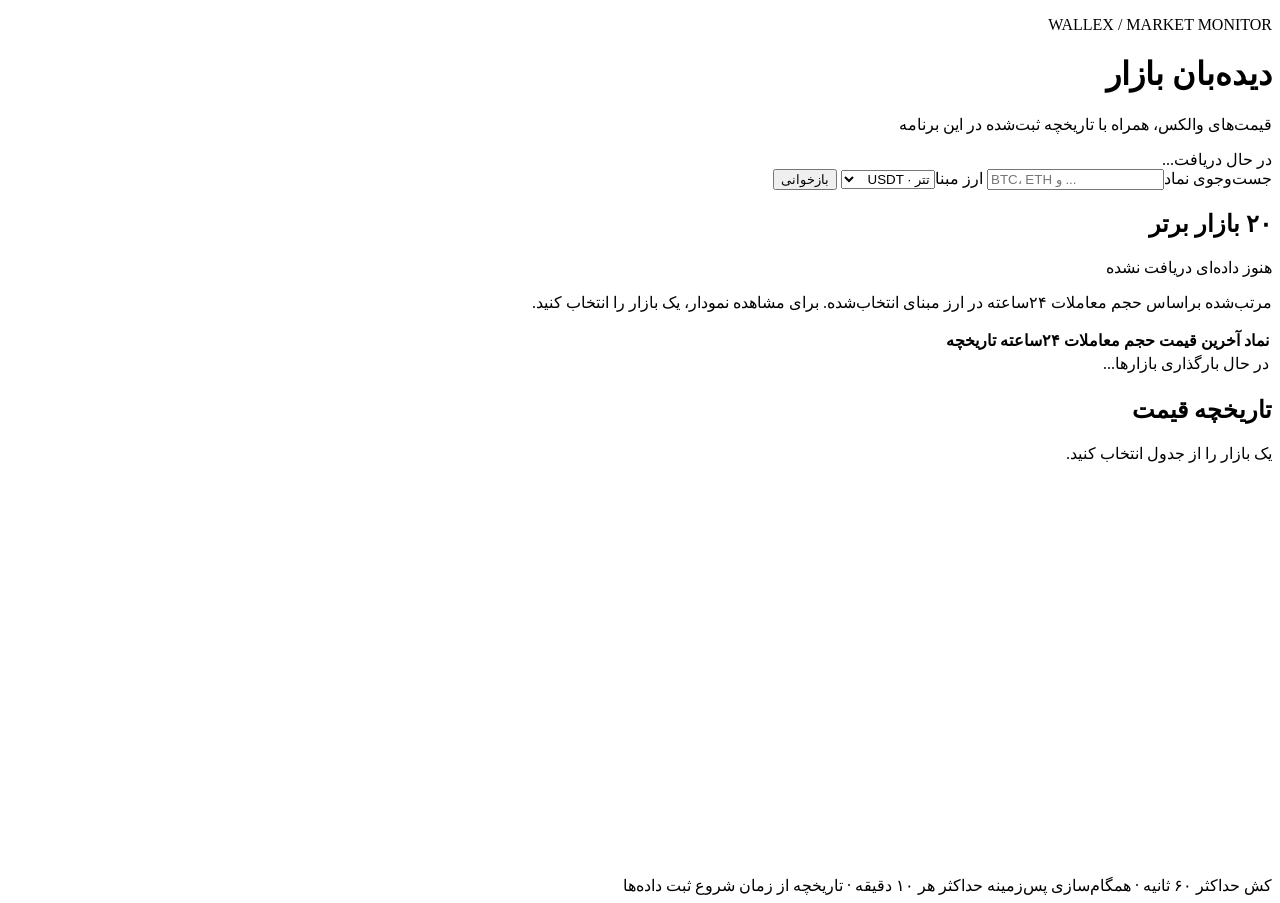
==== db/src/market/presentation/static/index.html @ 74905bd5 "feat: add market dashboard with price history and caching" ====
<!doctype html>
<html lang="fa" dir="rtl">
<head>
  <meta charset="utf-8">
  <meta name="viewport" content="width=device-width, initial-scale=1">
  <title>دیده‌بان بازار والکس</title>
  <link rel="stylesheet" href="/website/assets/style.css">
  <script src="/website/assets/app.js" defer></script>
</head>
<body>
  <main>
    <header>
      <div><p class="eyebrow">WALLEX / MARKET MONITOR</p><h1>دیده‌بان بازار</h1>
        <p class="muted">قیمت‌های والکس، همراه با تاریخچه ثبت‌شده در این برنامه</p></div>
      <span id="status" role="status">در حال دریافت...</span>
    </header>
    <section class="toolbar" aria-label="فیلتر بازارها">
      <label>جست‌وجوی نماد<input id="search" type="search" placeholder="BTC، ETH و ..." maxlength="50" dir="ltr"></label>
      <label>ارز مبنا<select id="quote"><option value="USDT">تتر · USDT</option><option value="TMN">تومان · TMN</option></select></label>
      <button id="reload" type="button">بازخوانی</button>
    </section>
    <p id="error" role="alert" hidden></p>
    <section class="panel">
      <div class="section-title"><h2 id="list-title">۲۰ بازار برتر</h2><span id="updated" class="muted">هنوز داده‌ای دریافت نشده</span></div>
      <p class="muted small">مرتب‌شده براساس حجم معاملات ۲۴ساعته در ارز مبنای انتخاب‌شده. برای مشاهده نمودار، یک بازار را انتخاب کنید.</p>
      <div class="table-wrap"><table>
        <thead><tr><th>نماد</th><th>آخرین قیمت</th><th>حجم معاملات ۲۴ساعته</th><th>تاریخچه</th></tr></thead>
        <tbody id="markets"><tr><td colspan="4">در حال بارگذاری بازارها...</td></tr></tbody>
      </table></div>
    </section>
    <section class="panel" aria-label="نمودار تاریخچه قیمت">
      <div class="section-title"><h2 id="chart-title">تاریخچه قیمت</h2><span id="chart-unit" class="muted"></span></div>
      <p id="chart-message" class="muted">یک بازار را از جدول انتخاب کنید.</p>
      <svg id="chart" viewBox="0 0 900 280" role="img" aria-label="نمودار قیمت‌های ذخیره‌شده" hidden></svg>
      <div class="chart-info"><span id="chart-start"></span><span id="chart-end"></span></div>
    </section>
    <footer>کش حداکثر ۶۰ ثانیه · همگام‌سازی پس‌زمینه حداکثر هر ۱۰ دقیقه · تاریخچه از زمان شروع ثبت داده‌ها</footer>
  </main>
</body>
</html>
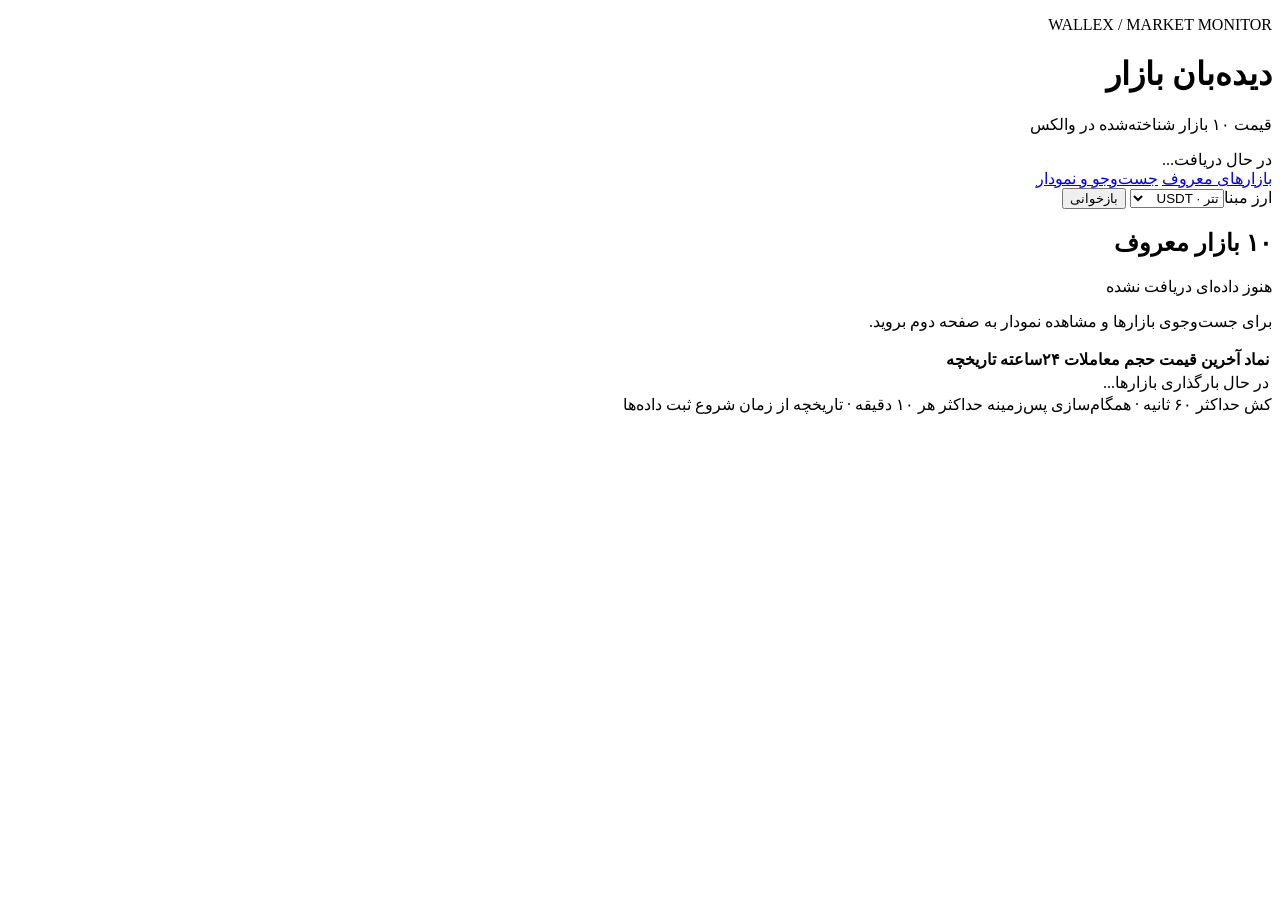
==== commit 7ec1dacf: "Add Poetry commands and split market and search pages" ====
--- a/db/src/market/presentation/static/index.html
+++ b/db/src/market/presentation/static/index.html
@@ -7,33 +7,30 @@
   <link rel="stylesheet" href="/website/assets/style.css">
   <script src="/website/assets/app.js" defer></script>
 </head>
-<body>
+<body data-page="home">
   <main>
     <header>
       <div><p class="eyebrow">WALLEX / MARKET MONITOR</p><h1>دیده‌بان بازار</h1>
-        <p class="muted">قیمت‌های والکس، همراه با تاریخچه ثبت‌شده در این برنامه</p></div>
+        <p class="muted">قیمت ۱۰ بازار شناخته‌شده در والکس</p></div>
       <span id="status" role="status">در حال دریافت...</span>
     </header>
-    <section class="toolbar" aria-label="فیلتر بازارها">
-      <label>جست‌وجوی نماد<input id="search" type="search" placeholder="BTC، ETH و ..." maxlength="50" dir="ltr"></label>
+    <nav class="page-nav" aria-label="صفحه‌های برنامه">
+      <a href="/website/" aria-current="page">بازارهای معروف</a>
+      <a href="/website/search">جست‌وجو و نمودار</a>
+    </nav>
+    <section class="toolbar" aria-label="ارز مبنای بازارها">
       <label>ارز مبنا<select id="quote"><option value="USDT">تتر · USDT</option><option value="TMN">تومان · TMN</option></select></label>
       <button id="reload" type="button">بازخوانی</button>
     </section>
     <p id="error" role="alert" hidden></p>
     <section class="panel">
-      <div class="section-title"><h2 id="list-title">۲۰ بازار برتر</h2><span id="updated" class="muted">هنوز داده‌ای دریافت نشده</span></div>
-      <p class="muted small">مرتب‌شده براساس حجم معاملات ۲۴ساعته در ارز مبنای انتخاب‌شده. برای مشاهده نمودار، یک بازار را انتخاب کنید.</p>
+      <div class="section-title"><h2 id="list-title">۱۰ بازار معروف</h2><span id="updated" class="muted">هنوز داده‌ای دریافت نشده</span></div>
+      <p class="muted small">برای جست‌وجوی بازارها و مشاهده نمودار به صفحه دوم بروید.</p>
       <div class="table-wrap"><table>
         <thead><tr><th>نماد</th><th>آخرین قیمت</th><th>حجم معاملات ۲۴ساعته</th><th>تاریخچه</th></tr></thead>
         <tbody id="markets"><tr><td colspan="4">در حال بارگذاری بازارها...</td></tr></tbody>
       </table></div>
     </section>
-    <section class="panel" aria-label="نمودار تاریخچه قیمت">
-      <div class="section-title"><h2 id="chart-title">تاریخچه قیمت</h2><span id="chart-unit" class="muted"></span></div>
-      <p id="chart-message" class="muted">یک بازار را از جدول انتخاب کنید.</p>
-      <svg id="chart" viewBox="0 0 900 280" role="img" aria-label="نمودار قیمت‌های ذخیره‌شده" hidden></svg>
-      <div class="chart-info"><span id="chart-start"></span><span id="chart-end"></span></div>
-    </section>
     <footer>کش حداکثر ۶۰ ثانیه · همگام‌سازی پس‌زمینه حداکثر هر ۱۰ دقیقه · تاریخچه از زمان شروع ثبت داده‌ها</footer>
   </main>
 </body>
